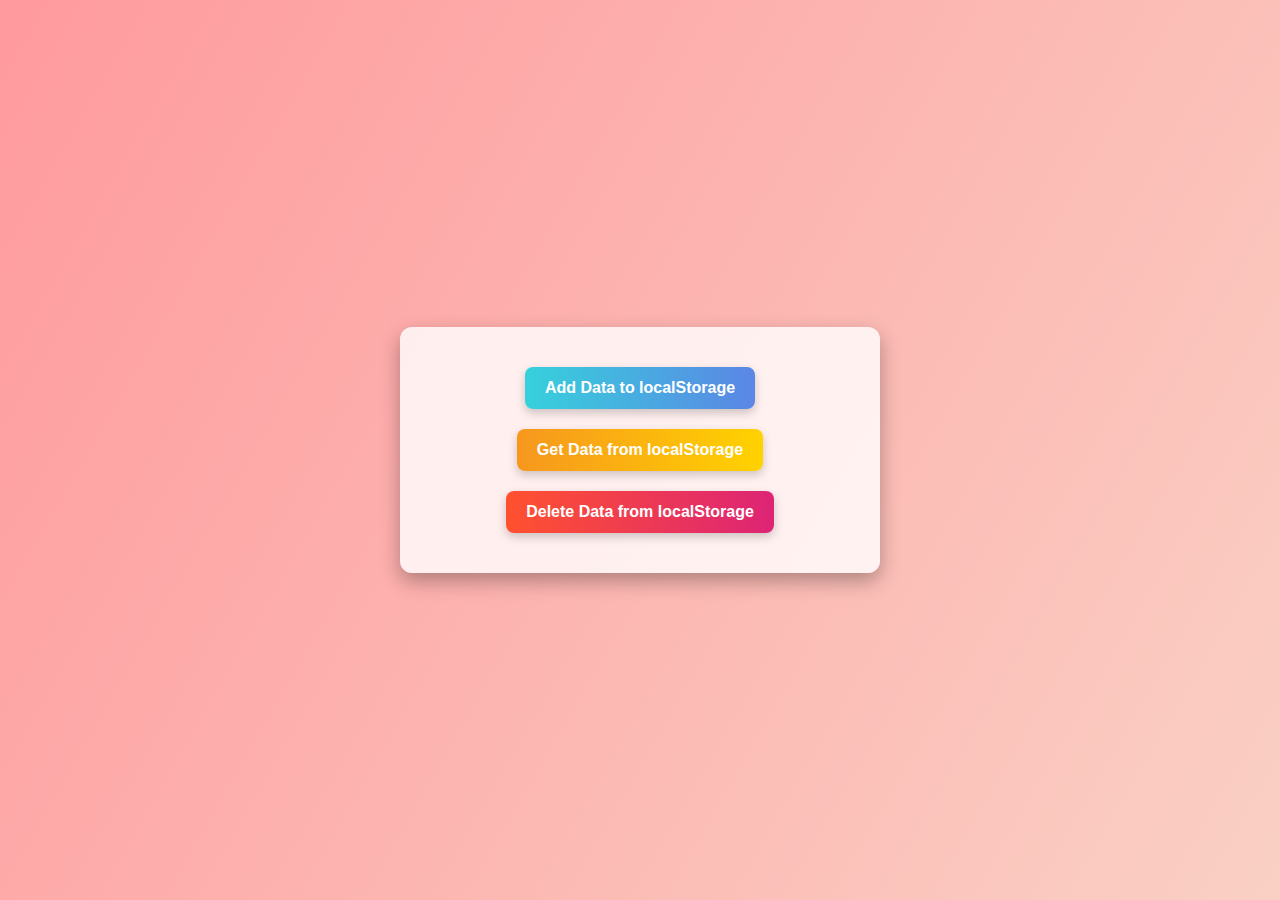
==== LocalStorage/index.html @ b67da177 "Learning about Local Storage" ====
<!DOCTYPE html>
<html lang="en">
<head>
    <meta charset="UTF-8">
    <meta name="viewport" content="width=device-width, initial-scale=1.0">
    <title>LocalStorage</title>
    <link rel="stylesheet" href="style.css">
</head>
<body>

    <div>
        <button id="addBtn">Add Data to localStorage</button>
        <button id="getBtn">Get Data from localStorage</button>
        <button id="removeBtn">Delete Data from localStorage</button>
    </div>

    <script>
        const studentBioData={
            firstName:"Nikhil",
            lastName:"Kumar",
            age:25,
            gender:"Male",
            grade:"A",
            courses:["Cyber Security","Python","MERN Full stack"],
            address:{
                street:"new Hafeezpet",
                city:"Hyderabad", 
                 state:"Telangana",
                 zipCode:"12345",
            },
        };

        //Add to Local Storage

        const addTodoList=()=>{
            // localStorage.setItem("objectData","studentBioData");
            localStorage.setItem("objectData",JSON.stringify(studentBioData));
        };

        //Get from local Storage

        const getTodoList=()=>{
            const retrievedStudentData=JSON.parse(
                localStorage.getItem("objectData")
        );
        console.log("Retrieved from local Storage:",retrievedStudentData);
        }



        //Remove From Local Storage

        const removeTodoList=()=>{
            const removeData=localStorage.removeItem("objectData");
            //Varify Removal
            console.log("Data after Removal",removeData);
        };

        document.getElementById("addBtn").addEventListener("click",()=>{
            addTodoList();
        });
        document.getElementById("getBtn").addEventListener("click",()=>{
            getTodoList();
        });
        document.getElementById("removeBtn").addEventListener("click",()=>{
            removeTodoList();
        })


    </script>
    
</body>
</html>
---- LocalStorage/style.css ----
/* style.css */

/* Global Styles */
body {
    margin: 0;
    font-family: 'Poppins', sans-serif;
    background: linear-gradient(120deg, #ff9a9e, #fad0c4); /* Gradient Background */
    display: flex;
    justify-content: center;
    align-items: center;
    min-height: 100vh;
    color: #333;
}

/* Container for Buttons */
div {
    background: rgba(255, 255, 255, 0.8); /* Semi-transparent background */
    padding: 30px 40px;
    border-radius: 12px;
    box-shadow: 0 8px 20px rgba(0, 0, 0, 0.3); /* Drop shadow */
    text-align: center;
    max-width: 400px;
}

/* Buttons Styling */
button {
    padding: 12px 20px;
    margin: 10px 0;
    font-size: 16px;
    font-weight: bold;
    border: none;
    border-radius: 8px;
    cursor: pointer;
    color: #fff;
    background: linear-gradient(90deg, #6a11cb, #2575fc); /* Gradient Background */
    box-shadow: 0 4px 10px rgba(0, 0, 0, 0.2); /* Slight shadow */
    transition: all 0.3s ease; /* Smooth transition */
}

/* Hover Effect for Buttons */
button:hover {
    transform: scale(1.05); /* Slight zoom effect */
    box-shadow: 0 8px 20px rgba(0, 0, 0, 0.4); /* Increase shadow */
}

/* Add Button Colors */
#addBtn {
    background: linear-gradient(90deg, #36d1dc, #5b86e5); /* Different gradient */
}

/* Get Button Colors */
#getBtn {
    background: linear-gradient(90deg, #f7971e, #ffd200); /* Different gradient */
}

/* Remove Button Colors */
#removeBtn {
    background: linear-gradient(90deg, #ff512f, #dd2476); /* Different gradient */
}

/* Add Focus Effect */
button:focus {
    outline: none; /* Remove default focus outline */
    border: 2px solid #fff; /* Add custom border */
}

/* Responsive Design */
@media (max-width: 600px) {
    div {
        padding: 20px;
        max-width: 90%; /* Reduce container width */
    }

    button {
        font-size: 14px; /* Reduce font size */
        padding: 10px 15px; /* Adjust padding */
    }
}
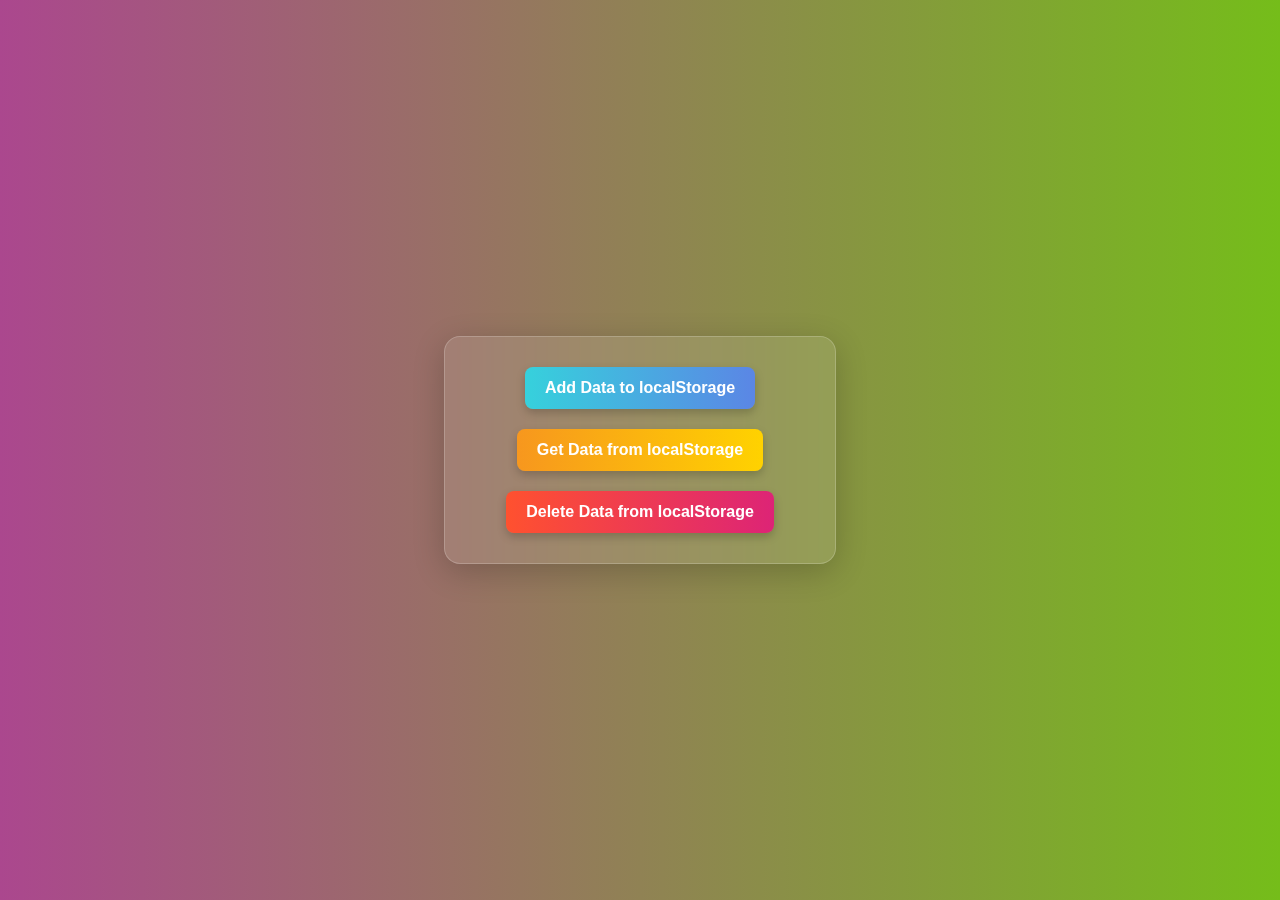
==== commit 985d4f5a: "Updating for some chnages in style of Local storage" ====
--- a/LocalStorage/index.html
+++ b/LocalStorage/index.html
@@ -1,11 +1,13 @@
 <!DOCTYPE html>
 <html lang="en">
+
 <head>
     <meta charset="UTF-8">
     <meta name="viewport" content="width=device-width, initial-scale=1.0">
     <title>LocalStorage</title>
     <link rel="stylesheet" href="style.css">
 </head>
+
 <body>
 
     <div>
@@ -15,59 +17,60 @@
     </div>
 
     <script>
-        const studentBioData={
-            firstName:"Nikhil",
-            lastName:"Kumar",
-            age:25,
-            gender:"Male",
-            grade:"A",
-            courses:["Cyber Security","Python","MERN Full stack"],
-            address:{
-                street:"new Hafeezpet",
-                city:"Hyderabad", 
-                 state:"Telangana",
-                 zipCode:"12345",
+        const studentBioData = {
+            firstName: "Nikhil",
+            lastName: "Kumar",
+            age: 25,
+            gender: "Male",
+            grade: "A",
+            courses: ["Cyber Security", "Python", "MERN Full stack"],
+            address: {
+                street: "new Hafeezpet",
+                city: "Hyderabad",
+                state: "Telangana",
+                zipCode: "12345",
             },
         };
 
         //Add to Local Storage
 
-        const addTodoList=()=>{
+        const addTodoList = () => {
             // localStorage.setItem("objectData","studentBioData");
-            localStorage.setItem("objectData",JSON.stringify(studentBioData));
+            localStorage.setItem("objectData", JSON.stringify(studentBioData));
         };
 
         //Get from local Storage
 
-        const getTodoList=()=>{
-            const retrievedStudentData=JSON.parse(
+        const getTodoList = () => {
+            const retrievedStudentData = JSON.parse(
                 localStorage.getItem("objectData")
-        );
-        console.log("Retrieved from local Storage:",retrievedStudentData);
+            );
+            console.log("Retrieved from local Storage:", retrievedStudentData);
         }
 
 
 
         //Remove From Local Storage
 
-        const removeTodoList=()=>{
-            const removeData=localStorage.removeItem("objectData");
+        const removeTodoList = () => {
+            const removeData = localStorage.removeItem("objectData");
             //Varify Removal
-            console.log("Data after Removal",removeData);
+            console.log("Data after Removal", removeData);
         };
 
-        document.getElementById("addBtn").addEventListener("click",()=>{
+        document.getElementById("addBtn").addEventListener("click", () => {
             addTodoList();
         });
-        document.getElementById("getBtn").addEventListener("click",()=>{
+        document.getElementById("getBtn").addEventListener("click", () => {
             getTodoList();
         });
-        document.getElementById("removeBtn").addEventListener("click",()=>{
+        document.getElementById("removeBtn").addEventListener("click", () => {
             removeTodoList();
         })
 
 
     </script>
-    
+
 </body>
+
 </html>--- a/LocalStorage/style.css
+++ b/LocalStorage/style.css
@@ -1,10 +1,9 @@
-/* style.css */
 
 /* Global Styles */
 body {
     margin: 0;
     font-family: 'Poppins', sans-serif;
-    background: linear-gradient(120deg, #ff9a9e, #fad0c4); /* Gradient Background */
+    background: linear-gradient(to right, #AB478E, #75BD1A); /* Gradient Background */
     display: flex;
     justify-content: center;
     align-items: center;
@@ -13,14 +12,21 @@
 }
 
 /* Container for Buttons */
+
+
 div {
-    background: rgba(255, 255, 255, 0.8); /* Semi-transparent background */
-    padding: 30px 40px;
-    border-radius: 12px;
-    box-shadow: 0 8px 20px rgba(0, 0, 0, 0.3); /* Drop shadow */
-    text-align: center;
-    max-width: 400px;
+    background: rgba(255, 255, 255, 0.1); /* Semi-transparent background for glass effect */
+    border-radius: 16px; /* Smooth rounded corners */
+    box-shadow: 0 8px 32px rgba(0, 0, 0, 0.2); /* Subtle shadow for depth */
+    backdrop-filter: blur(10px); /* Frosted glass blur effect */
+    -webkit-backdrop-filter: blur(10px); /* Safari compatibility */
+    border: 1px solid rgba(255, 255, 255, 0.2); /* Light border for added depth */
+    padding: 20px; /* Padding for inner content */
+    width: 350px; /* Fixed width */
+    color: white; /* Text color for contrast */
+    text-align: center; /* Center align content inside */
 }
+
 
 /* Buttons Styling */
 button {
